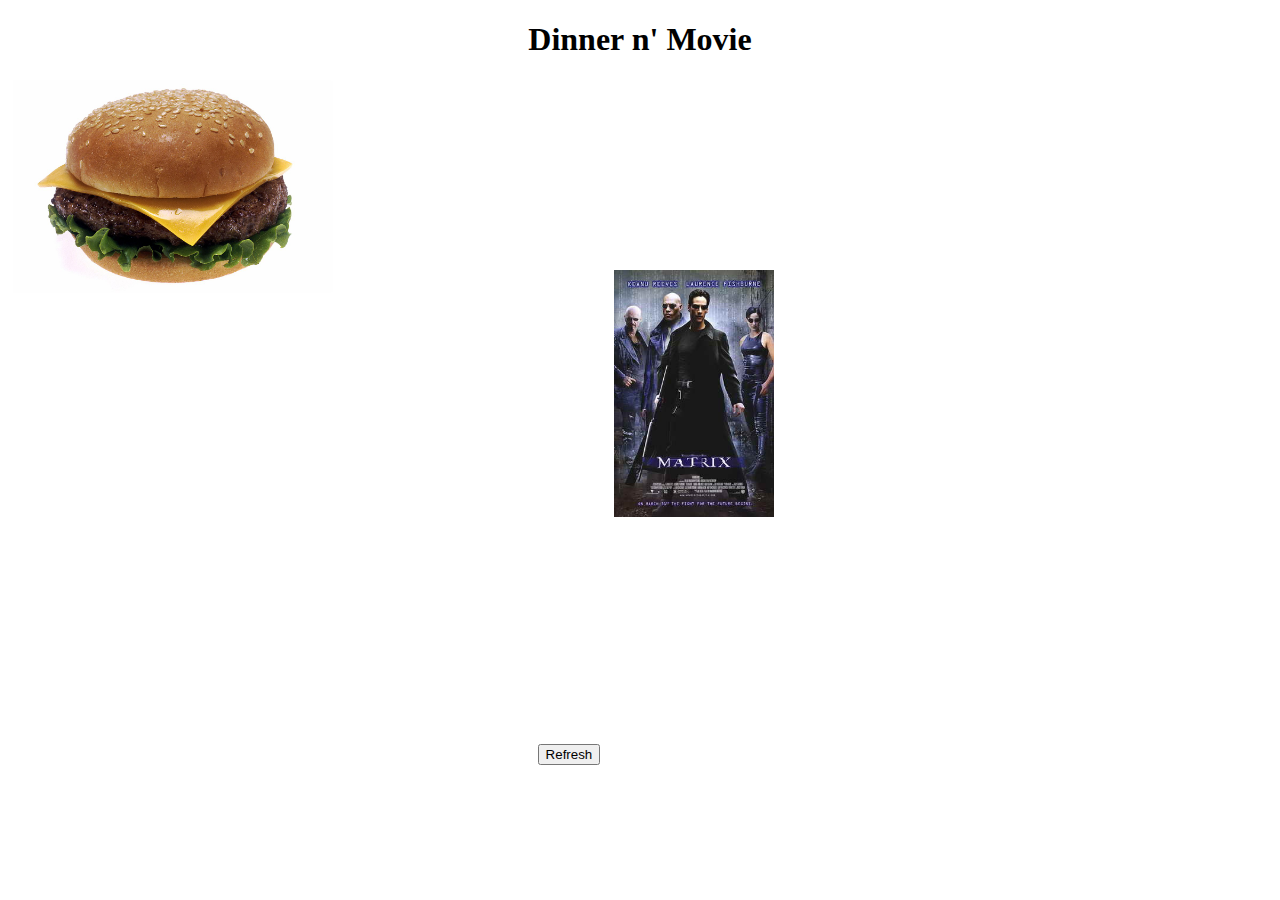
==== index.html @ 82bd5028 "added picture change" ====
<!DOCTYPE html>
<html lang="en">
<!-- Wireframes: https://wireframe.cc/OSrv1C , https://wireframe.cc/Oyfywb -->

<head>
    <meta name="viewport" content="width=device-width, initial-scale=1" charset="utf-8">
    <link rel="stylesheet" href="style.css">
</head>

<body>
    <h1 id="title">Dinner n' Movie</h1>
    <div class="container_top">
        <img id="image_dinner_top" src="american_food.jpg" />
        <img id="image_movie_top" src="matrix_poster.jpg" />
    </div>
    <div class="refresh_button">
        <button id="button_refresh">Refresh</button>
    </div>
</body>
<script src="script.js"></script>

</html>
---- style.css ----
/* **********
 * style.cs *
 ************/

/* font imports */

/* ------------ */

#title {
    text-align: center;
}

#image_dinner_top {
    width: 20em;
    height: auto;
    position: absolute;
    left: 1%;
    z-index: -1;
}

#image_movie_top {
    width: 10em;
    height: auto;
    position: absolute;
    top: 30%;
    left: 48%;
}

#button_refresh {
    position: absolute;
    bottom: 15%;
    left: 42%;
}
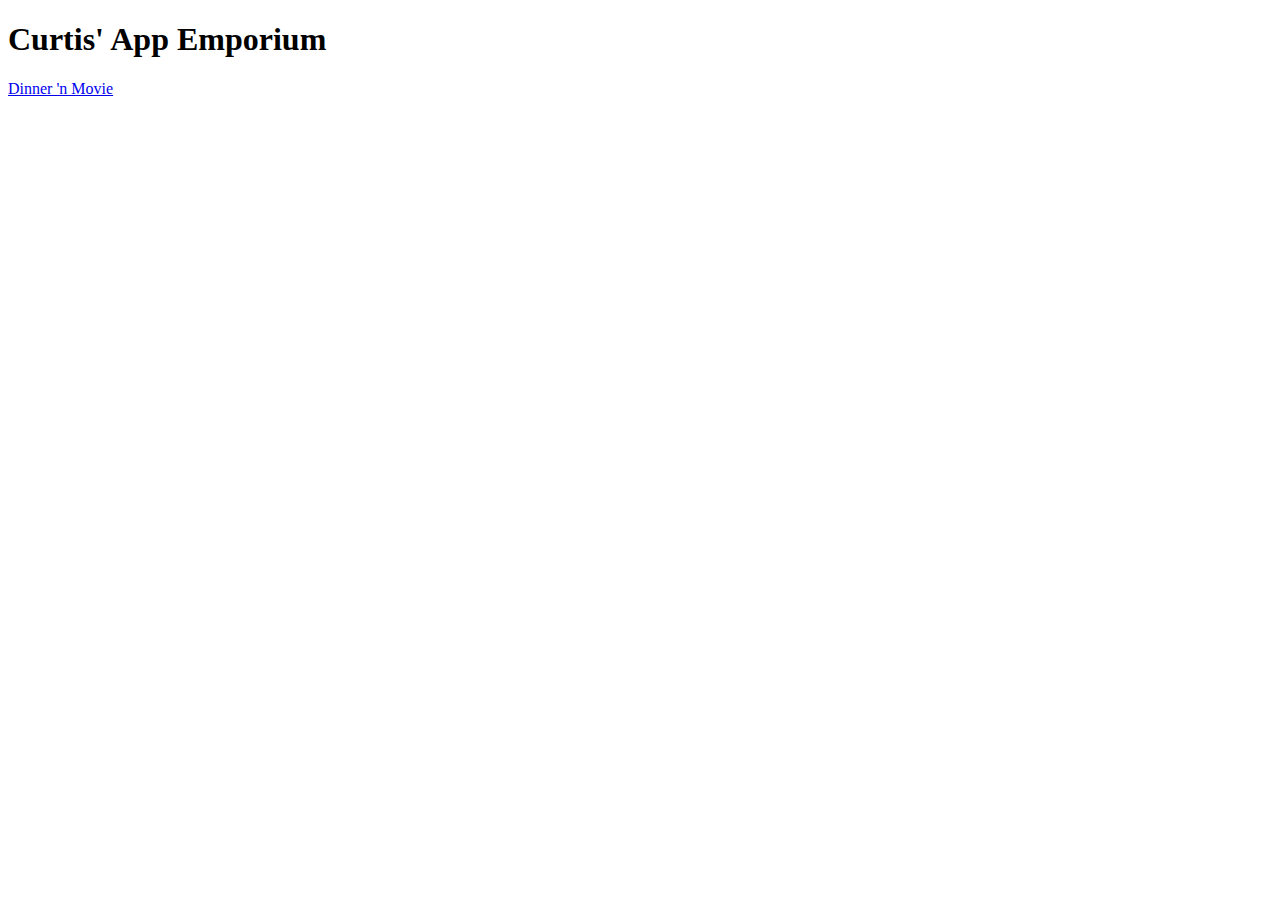
==== commit f1df0742: "added home page" ====
--- a/index.html
+++ b/index.html
@@ -4,19 +4,11 @@
 
 <head>
     <meta name="viewport" content="width=device-width, initial-scale=1" charset="utf-8">
-    <link rel="stylesheet" href="style.css">
 </head>
 
 <body>
-    <h1 id="title">Dinner n' Movie</h1>
-    <div class="container_top">
-        <img id="image_dinner_top" src="american_food.jpg" />
-        <img id="image_movie_top" src="matrix_poster.jpg" />
-    </div>
-    <div class="refresh_button">
-        <button id="button_refresh">Refresh</button>
-    </div>
+    <h1>Curtis' App Emporium</h1>
+    <a href="dinner_n_movie/index.html" target="_blank">Dinner 'n Movie</a>
 </body>
-<script src="script.js"></script>
 
 </html>
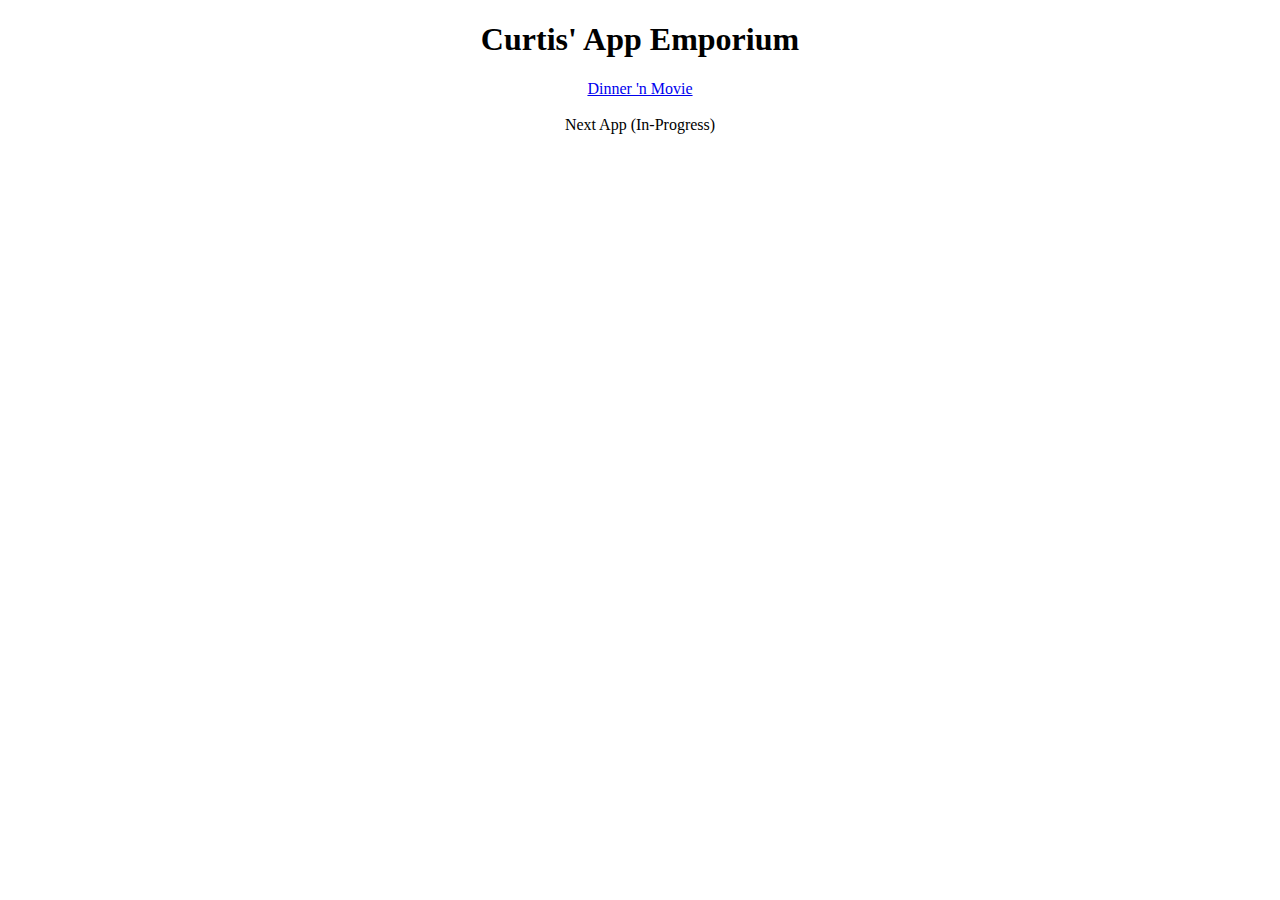
==== commit f1d53f51: "modified home page" ====
--- a/index.html
+++ b/index.html
@@ -6,9 +6,12 @@
     <meta name="viewport" content="width=device-width, initial-scale=1" charset="utf-8">
 </head>
 
-<body>
+<body style="text-align: center">
     <h1>Curtis' App Emporium</h1>
     <a href="dinner_n_movie/index.html" target="_blank">Dinner 'n Movie</a>
+    <br/>
+    <br/>
+    <a>Next App (In-Progress)</a>
 </body>
 
 </html>
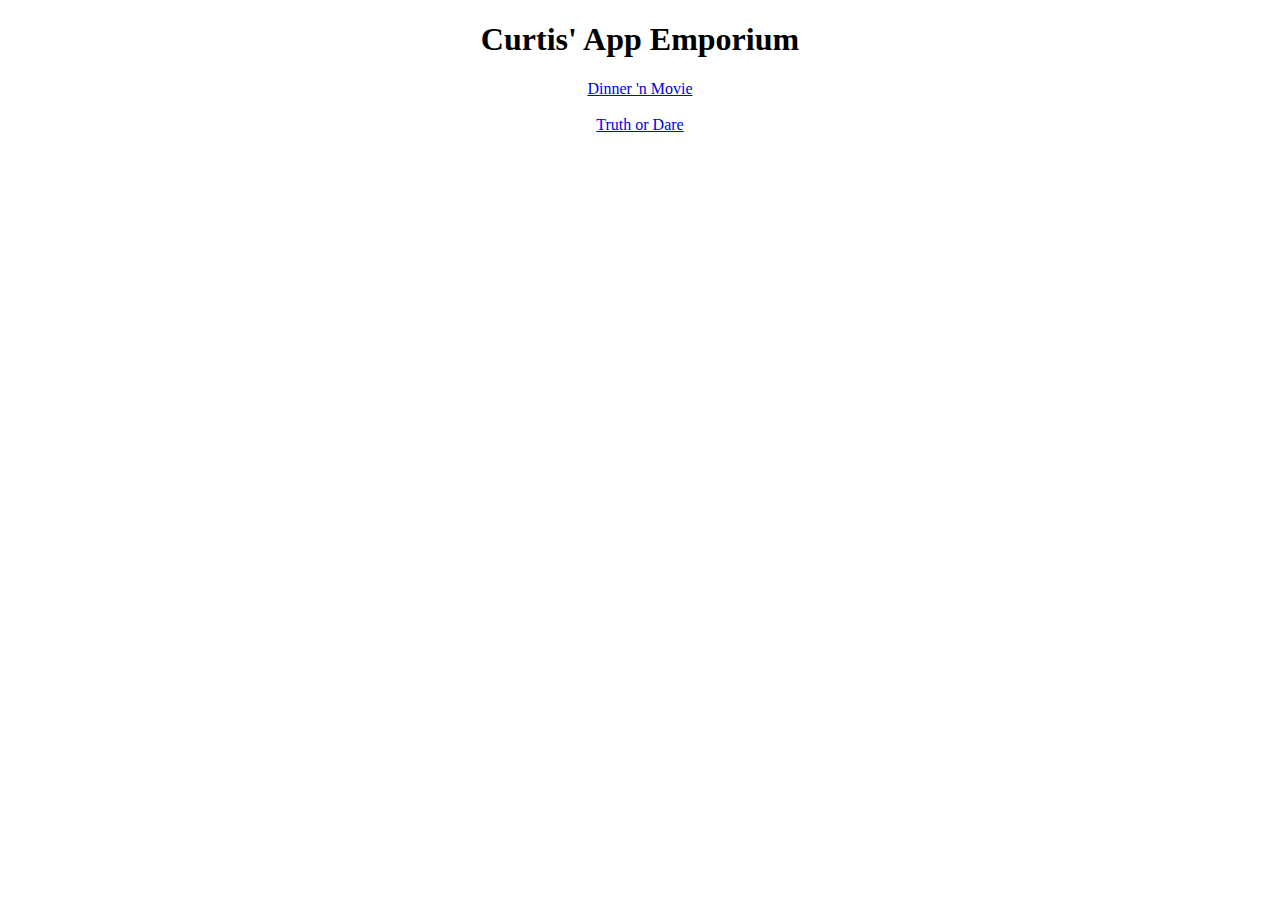
==== commit 3b8c5bc8: "set up next app environment" ====
--- a/index.html
+++ b/index.html
@@ -1,6 +1,6 @@
 <!DOCTYPE html>
 <html lang="en">
-<!-- Wireframes: https://wireframe.cc/OSrv1C , https://wireframe.cc/Oyfywb -->
+<!-- Home Page index.html -->
 
 <head>
     <meta name="viewport" content="width=device-width, initial-scale=1" charset="utf-8">
@@ -8,10 +8,10 @@
 
 <body style="text-align: center">
     <h1>Curtis' App Emporium</h1>
-    <a href="dinner_n_movie/index.html" target="_blank">Dinner 'n Movie</a>
+    <a href="dinner_n_movie/web_files/index.html" target="_blank">Dinner 'n Movie</a>
     <br/>
     <br/>
-    <a>Next App (In-Progress)</a>
+    <a href="truth_or_dare/web_files/index.html" target="_blank">Truth or Dare</a>
 </body>
 
 </html>
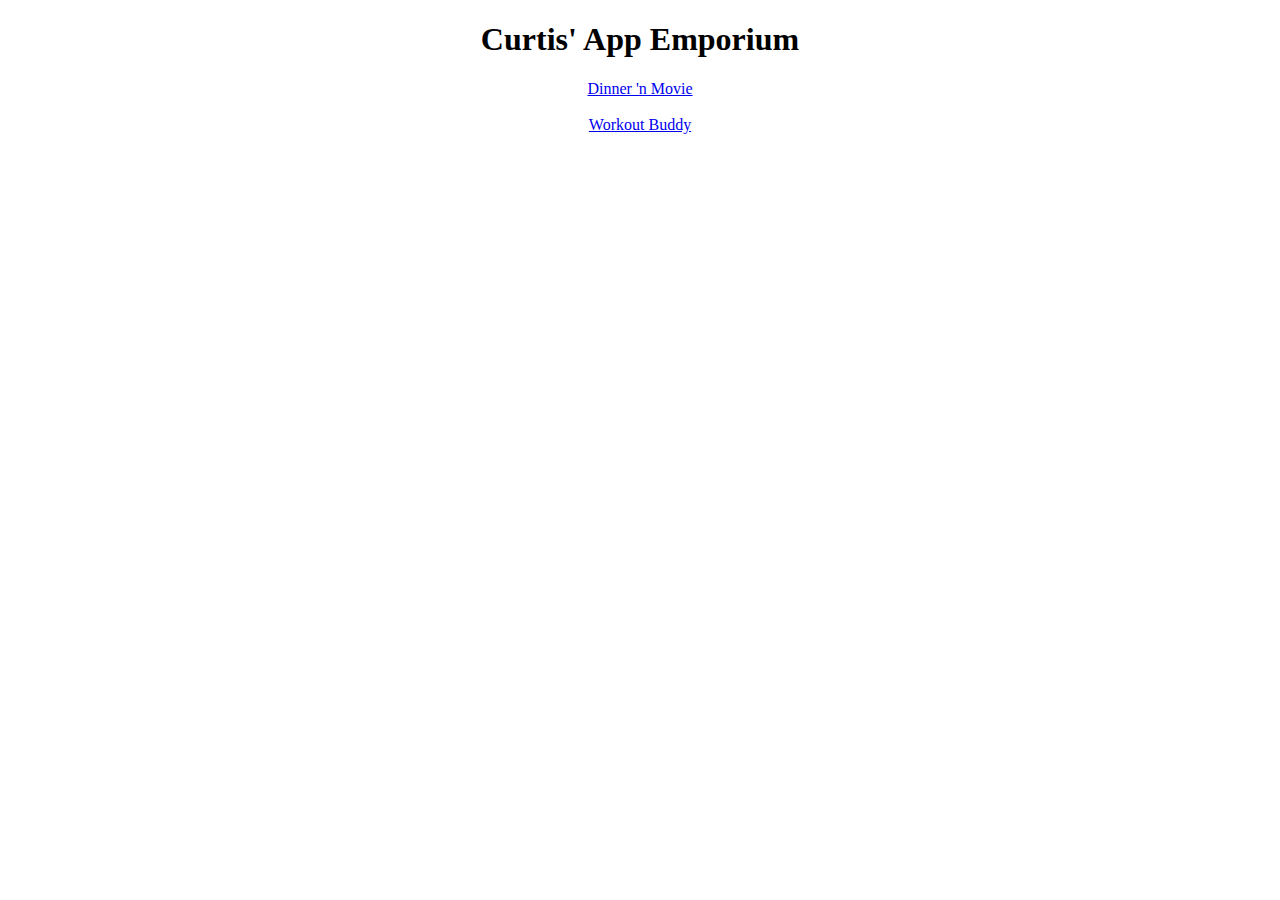
==== commit 30cd318e: "renamed some stuff and moved it around" ====
--- a/index.html
+++ b/index.html
@@ -1,6 +1,7 @@
 <!DOCTYPE html>
 <html lang="en">
 <!-- Home Page index.html -->
+<!-- https://wireframe.cc/G7hyb5 -->
 
 <head>
     <meta name="viewport" content="width=device-width, initial-scale=1" charset="utf-8">
@@ -11,7 +12,7 @@
     <a href="dinner_n_movie/web_files/index.html" target="_blank">Dinner 'n Movie</a>
     <br/>
     <br/>
-    <a href="truth_or_dare/web_files/index.html" target="_blank">Truth or Dare</a>
+    <a href="workout_buddy/web_files/index.html" target="_blank">Workout Buddy</a>
 </body>
 
 </html>
